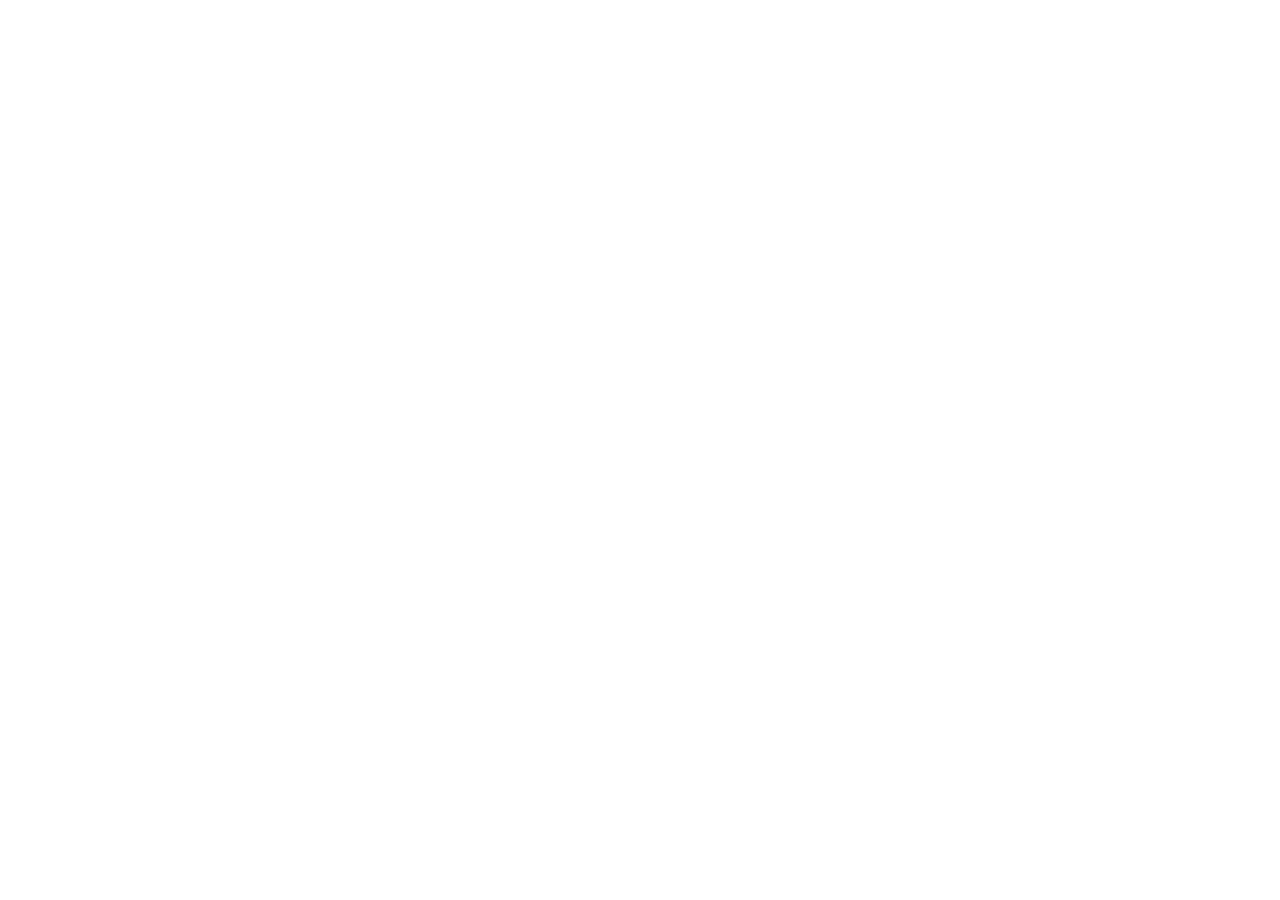
==== payment.html @ bb7570f5 "Add files via upload" ====
<!DOCTYPE html>
<html lang="id">
<head>
	<meta charset="UTF-8">
	<meta name="viewport" content="width=device-width, initial-scale=1.0">
	<title>Pembayaran Berhasil - Bakule Lele</title>
</head>
<body>
	<h1>Pembayaran Berhasil</h1>
	<p>Anda akan diarahkan ke WhatsApp untuk konfirmasi pesanan.</p>

	<a id="waLink" href="#" target="_blank">Lanjut ke WhatsApp</a>

	<script>
		const phone = '6287705630047';
		const params = new URLSearchParams(window.location.search);

		const transactionCode = params.get('transaction_id') || params.get('order_id') || 'Mohon isi kode transaksi';
		const product = params.get('product') || 'Lele';
		const amount = params.get('amount') || 'Mohon isi nominal pembayaran';

		const message = `Halo, saya sudah melakukan pembayaran.

Kode Transaksi: ${transactionCode}
Pembelian: ${product}
Total: ${amount}`;

		const waUrl = `https://wa.me/${phone}?text=${encodeURIComponent(message)}`;
		const waLink = document.getElementById('waLink');

		waLink.href = waUrl;

		setTimeout(() => {
			window.location.href = waUrl;
		}, 1500);
	</script>
</body>
</html>
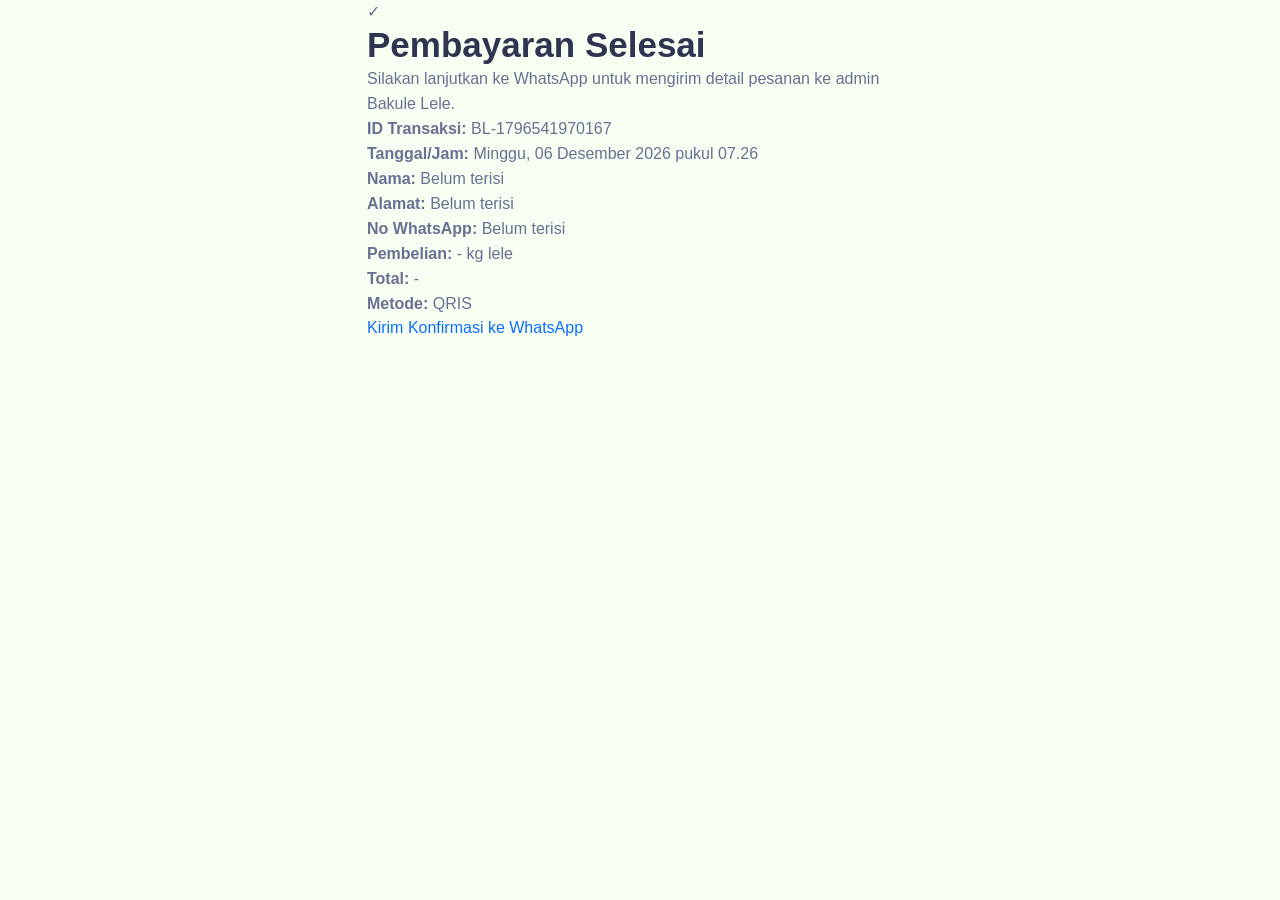
==== commit 583d97d3: "Update payment.html" ====
--- a/payment.html
+++ b/payment.html
@@ -1,38 +1,98 @@
 <!DOCTYPE html>
 <html lang="id">
+
 <head>
 	<meta charset="UTF-8">
 	<meta name="viewport" content="width=device-width, initial-scale=1.0">
-	<title>Pembayaran Berhasil - Bakule Lele</title>
+	<title>Konfirmasi Pembayaran - Bakule Lele</title>
+	<link rel="shortcut icon" type="image/x-icon" href="assets/img/lele-icon.png">
+	<link rel="stylesheet" href="assets/css/bootstrap-5.0.0-beta2.min.css">
+	<link rel="stylesheet" href="assets/css/main.css">
+
+	<style>
+		body {
+			background: #f7fff3;
+		}
+	</style>
 </head>
+
 <body>
-	<h1>Pembayaran Berhasil</h1>
-	<p>Anda akan diarahkan ke WhatsApp untuk konfirmasi pesanan.</p>
+	<section class="payment-success">
+		<div class="container">
+			<div class="row justify-content-center">
+				<div class="col-lg-6">
+					<div class="success-card">
+						<div class="success-icon">✓</div>
+						<h1>Pembayaran Selesai</h1>
+						<p>Silakan lanjutkan ke WhatsApp untuk mengirim detail pesanan ke admin Bakule Lele.</p>
 
-	<a id="waLink" href="#" target="_blank">Lanjut ke WhatsApp</a>
+						<div class="order-preview" id="orderPreview"></div>
+
+						<a id="waLink" class="wa-btn" href="#" target="_blank">
+							Kirim Konfirmasi ke WhatsApp
+						</a>
+					</div>
+				</div>
+			</div>
+		</div>
+	</section>
 
 	<script>
-		const phone = '6287705630047';
+		const adminWhatsApp = '6287705630047';
 		const params = new URLSearchParams(window.location.search);
 
-		const transactionCode = params.get('transaction_id') || params.get('order_id') || 'Mohon isi kode transaksi';
-		const product = params.get('product') || 'Lele';
-		const amount = params.get('amount') || 'Mohon isi nominal pembayaran';
+		const gatewayTransactionId =
+			params.get('transaction_id') ||
+			params.get('order_id') ||
+			params.get('invoice_id') ||
+			params.get('reference');
 
-		const message = `Halo, saya sudah melakukan pembayaran.
+		const localTransactionId = `BL-${Date.now()}`;
+		const transactionId = gatewayTransactionId || localTransactionId;
 
-Kode Transaksi: ${transactionCode}
-Pembelian: ${product}
-Total: ${amount}`;
+		const orderData = JSON.parse(localStorage.getItem('bakuleLeleOrder')) || {
+			name: 'Belum terisi',
+			address: 'Belum terisi',
+			phone: 'Belum terisi',
+			kg: '-',
+			total: '-',
+			method: 'QRIS',
+			orderTime: new Date().toLocaleString('id-ID', {
+				dateStyle: 'full',
+				timeStyle: 'short'
+			})
+		};
 
-		const waUrl = `https://wa.me/${phone}?text=${encodeURIComponent(message)}`;
-		const waLink = document.getElementById('waLink');
+		const message = `Halo Admin Bakule Lele, saya sudah melakukan pembayaran.
 
-		waLink.href = waUrl;
+ID Transaksi: ${transactionId}
+Tanggal/Jam Pesan: ${orderData.orderTime}
 
-		setTimeout(() => {
-			window.location.href = waUrl;
-		}, 1500);
+Nama: ${orderData.name}
+Alamat: ${orderData.address}
+No WhatsApp: ${orderData.phone}
+
+Pembelian: ${orderData.kg} kg lele
+Total Pembayaran: ${orderData.total}
+Metode Pembayaran: ${orderData.method}
+
+Mohon diproses ya.`;
+
+		const waUrl = `https://wa.me/${adminWhatsApp}?text=${encodeURIComponent(message)}`;
+
+		document.getElementById('orderPreview').innerHTML = `
+			<p><strong>ID Transaksi:</strong> ${transactionId}</p>
+			<p><strong>Tanggal/Jam:</strong> ${orderData.orderTime}</p>
+			<p><strong>Nama:</strong> ${orderData.name}</p>
+			<p><strong>Alamat:</strong> ${orderData.address}</p>
+			<p><strong>No WhatsApp:</strong> ${orderData.phone}</p>
+			<p><strong>Pembelian:</strong> ${orderData.kg} kg lele</p>
+			<p><strong>Total:</strong> ${orderData.total}</p>
+			<p><strong>Metode:</strong> ${orderData.method}</p>
+		`;
+
+		document.getElementById('waLink').href = waUrl;
 	</script>
 </body>
-</html>+
+</html>
--- a/assets/css/main.css
+++ b/assets/css/main.css
@@ -0,0 +1,2462 @@
+@import url("https://fonts.googleapis.com/css2?family=Archivo+Black&family=Archivo:wght@400;500;600;700&family=Poppins:wght@400;500;600;700&display=swap");
+
+.counter-up-section .counter-up-content .counter-up-wrapper .single-counter .icon,
+.footer .widget-wrapper .footer-widget .socials li a {
+  display: flex;
+  justify-content: center;
+  align-items: center;
+}
+
+/*===========================
+    01.COMMON css 
+===========================*/
+html {
+  scroll-behavior: smooth;
+}
+
+body {
+  font-family: "Poppins", sans-serif;
+  font-weight: normal;
+  font-style: normal;
+  color: #6B6F92;
+  overflow-x: hidden;
+}
+
+* {
+  margin: 0;
+  padding: 0;
+  box-sizing: border-box;
+}
+
+a:focus,
+input:focus,
+textarea:focus,
+button:focus,
+.btn:focus,
+.btn.focus,
+.btn:not(:disabled):not(.disabled).active,
+.btn:not(:disabled):not(.disabled):active {
+  text-decoration: none;
+  outline: none;
+  box-shadow: none;
+}
+
+a:hover {
+  color: #4E6EF1;
+}
+
+a {
+  transition: all 0.3s ease-out 0s;
+}
+
+a,
+a:focus,
+a:hover {
+  text-decoration: none;
+}
+
+i,
+span,
+a {
+  display: inline-block;
+}
+
+audio,
+canvas,
+iframe,
+img,
+svg,
+video {
+  vertical-align: middle;
+}
+
+h1,
+h2,
+h3,
+h4,
+h5,
+h6 {
+  font-family: "Archivo Black", sans-serif;
+  font-weight: 700;
+  margin: 0px;
+  color: #313450;
+}
+
+.section-title p {
+  font-size: 18px;
+  line-height: 28px;
+}
+
+h1 a,
+h2 a,
+h3 a,
+h4 a,
+h5 a,
+h6 a {
+  color: inherit;
+}
+
+h1 {
+  font-size: 35px;
+}
+
+h2 {
+  font-size: 30px;
+}
+
+h3 {
+  font-size: 25px;
+}
+
+h4 {
+  font-size: 20px;
+}
+
+h5 {
+  font-size: 18px;
+}
+
+h6 {
+  font-size: 16px;
+}
+
+ul,
+ol {
+  margin: 0px;
+  padding: 0px;
+  list-style-type: none;
+}
+
+p {
+  font-size: 16px;
+  font-weight: 400;
+  line-height: 25px;
+  margin: 0px;
+}
+
+.img-bg {
+  background-position: center center;
+  background-size: cover;
+  background-repeat: no-repeat;
+  width: 100%;
+  height: 100%;
+}
+
+.error {
+  color: orangered;
+}
+
+.success {
+  color: green;
+}
+
+/*===== All Button Style =====*/
+.main-btn {
+  display: inline-block;
+  font-weight: 500;
+  text-align: center;
+  white-space: nowrap;
+  vertical-align: middle;
+  user-select: none;
+  padding: 20px 40px;
+  font-size: 18px;
+  border-radius: 50px;
+  color: #fff;
+  cursor: pointer;
+  z-index: 5;
+  transition: all .4s ease-in-out;
+  border: none;
+  background: #4E6EF1;
+  overflow: hidden;
+}
+
+.main-btn:hover {
+  color: #fff;
+}
+
+.main-btn.border-btn {
+  border: 2px solid #4E6EF1;
+  background: transparent;
+  color: #313450;
+}
+
+.btn-hover {
+  position: relative;
+  overflow: hidden;
+}
+
+.btn-hover::after {
+  content: '';
+  position: absolute;
+  width: 0%;
+  height: 0%;
+  border-radius: 50%;
+  background: rgba(0, 0, 0, 0.05);
+  top: 50%;
+  left: 50%;
+  padding: 50%;
+  z-index: -1;
+  transition: all 0.3s ease-out 0s;
+  transform: translate3d(-50%, -50%, 0) scale(0);
+}
+
+.btn-hover:hover::after {
+  transform: translate3d(-50%, -50%, 0) scale(1.3);
+}
+
+.scroll-top {
+  width: 45px;
+  height: 45px;
+  background: #4E6EF1;
+  display: none;
+  justify-content: center;
+  align-items: center;
+  font-size: 18px;
+  color: #fff;
+  border-radius: 5px;
+  position: fixed;
+  bottom: 30px;
+  right: 30px;
+  z-index: 9;
+  cursor: pointer;
+  transition: all 0.3s ease-out 0s;
+}
+
+.scroll-top:hover {
+  color: #fff;
+  background: rgba(78, 110, 241, 0.8);
+}
+
+@keyframes animation1 {
+  0% {
+    transform: translateY(30px);
+  }
+
+  50% {
+    transform: translateY(-30px);
+  }
+
+  100% {
+    transform: translateY(30px);
+  }
+}
+
+/*===== All Preloader Style =====*/
+.preloader {
+  /* Body Overlay */
+  position: fixed;
+  top: 0;
+  left: 0;
+  display: table;
+  height: 100%;
+  width: 100%;
+  /* Change Background Color */
+  background: #fff;
+  z-index: 99999;
+}
+
+.preloader .loader {
+  display: table-cell;
+  vertical-align: middle;
+  text-align: center;
+}
+
+.preloader .loader .spinner {
+  position: absolute;
+  left: 50%;
+  top: 50%;
+  width: 64px;
+  margin-left: -32px;
+  z-index: 18;
+  pointer-events: none;
+}
+
+.preloader .loader .spinner .spinner-container {
+  pointer-events: none;
+  position: absolute;
+  width: 100%;
+  padding-bottom: 100%;
+  top: 50%;
+  left: 50%;
+  margin-top: -50%;
+  margin-left: -50%;
+  animation: spinner-linspin 1568.2353ms linear infinite;
+}
+
+.preloader .loader .spinner .spinner-container .spinner-rotator {
+  position: absolute;
+  width: 100%;
+  height: 100%;
+  animation: spinner-easespin 5332ms cubic-bezier(0.4, 0, 0.2, 1) infinite both;
+}
+
+.preloader .loader .spinner .spinner-container .spinner-rotator .spinner-left {
+  position: absolute;
+  top: 0;
+  left: 0;
+  bottom: 0;
+  overflow: hidden;
+  right: 50%;
+}
+
+.preloader .loader .spinner .spinner-container .spinner-rotator .spinner-right {
+  position: absolute;
+  top: 0;
+  right: 0;
+  bottom: 0;
+  overflow: hidden;
+  left: 50%;
+}
+
+.preloader .loader .spinner-circle {
+  box-sizing: border-box;
+  position: absolute;
+  width: 200%;
+  height: 100%;
+  border-style: solid;
+  /* Spinner Color */
+  border-color: #4E6EF1 #4E6EF1 #ddd;
+  border-radius: 50%;
+  border-width: 6px;
+}
+
+.preloader .loader .spinner-left .spinner-circle {
+  left: 0;
+  right: -100%;
+  border-right-color: #ddd;
+  animation: spinner-left-spin 1333ms cubic-bezier(0.4, 0, 0.2, 1) infinite both;
+}
+
+.preloader .loader .spinner-right .spinner-circle {
+  left: -100%;
+  right: 0;
+  border-left-color: #ddd;
+  animation: right-spin 1333ms cubic-bezier(0.4, 0, 0.2, 1) infinite both;
+}
+
+/* Preloader Animations */
+
+@keyframes spinner-linspin {
+  to {
+    transform: rotate(360deg);
+  }
+}
+
+@keyframes spinner-easespin {
+  12.5% {
+    transform: rotate(135deg);
+  }
+
+  25% {
+    transform: rotate(270deg);
+  }
+
+  37.5% {
+    transform: rotate(405deg);
+  }
+
+  50% {
+    transform: rotate(540deg);
+  }
+
+  62.5% {
+    transform: rotate(675deg);
+  }
+
+  75% {
+    transform: rotate(810deg);
+  }
+
+  87.5% {
+    transform: rotate(945deg);
+  }
+
+  to {
+    transform: rotate(1080deg);
+  }
+}
+
+@keyframes spinner-left-spin {
+  0% {
+    transform: rotate(130deg);
+  }
+
+  50% {
+    transform: rotate(-5deg);
+  }
+
+  to {
+    transform: rotate(130deg);
+  }
+}
+
+@keyframes right-spin {
+  0% {
+    transform: rotate(-130deg);
+  }
+
+  50% {
+    transform: rotate(5deg);
+  }
+
+  to {
+    transform: rotate(-130deg);
+  }
+}
+
+/*===========================
+    02.HEADER css 
+===========================*/
+/*===== NAVBAR =====*/
+.navbar-area {
+  position: absolute;
+  top: 0;
+  left: 0;
+  width: 100%;
+  z-index: 99;
+  transition: all 0.3s ease-out 0s;
+}
+
+.sticky {
+  position: fixed;
+  z-index: 99;
+  background-color: #fff;
+  box-shadow: 0px 20px 50px 0px rgba(0, 0, 0, 0.05);
+  transition: all 0.3s ease-out 0s;
+}
+
+.sticky .navbar {
+  padding: 17px 0;
+}
+
+@media only screen and (min-width: 768px) and (max-width: 991px),
+(max-width: 767px) {
+  .sticky .navbar {
+    padding: 15px 0;
+  }
+}
+
+.sticky .navbar .navbar-nav .nav-item a {
+  color: #313450;
+}
+
+.sticky .navbar .navbar-toggler .toggler-icon {
+  background: #313450;
+}
+
+.navbar {
+  padding: 0;
+  border-radius: 5px;
+  position: relative;
+  transition: all 0.3s ease-out 0s;
+  padding: 20px 0;
+}
+
+@media only screen and (min-width: 768px) and (max-width: 991px),
+(max-width: 767px) {
+  .navbar {
+    padding: 17px 0;
+  }
+}
+
+.navbar-brand {
+  padding: 0;
+}
+
+.navbar-brand img {
+  max-width: 180px;
+}
+
+.navbar-toggler {
+  padding: 0;
+}
+
+.navbar-toggler:focus {
+  outline: none;
+  box-shadow: none;
+}
+
+.navbar-toggler .toggler-icon {
+  width: 30px;
+  height: 2px;
+  background-color: #313450;
+  display: block;
+  margin: 5px 0;
+  position: relative;
+  transition: all 0.3s ease-out 0s;
+}
+
+.navbar-toggler.active .toggler-icon:nth-of-type(1) {
+  transform: rotate(45deg);
+  top: 7px;
+}
+
+.navbar-toggler.active .toggler-icon:nth-of-type(2) {
+  opacity: 0;
+}
+
+.navbar-toggler.active .toggler-icon:nth-of-type(3) {
+  transform: rotate(135deg);
+  top: -7px;
+}
+
+@media only screen and (min-width: 768px) and (max-width: 991px),
+(max-width: 767px) {
+  .navbar-collapse {
+    position: absolute;
+    top: 100%;
+    left: 0;
+    width: 100%;
+    background-color: #fff;
+    z-index: 9;
+    box-shadow: 0px 15px 20px 0px rgba(0, 0, 0, 0.1);
+    padding: 5px 12px;
+  }
+}
+
+.navbar-nav .nav-item {
+  position: relative;
+  margin-left: 40px;
+}
+
+@media only screen and (min-width: 768px) and (max-width: 991px),
+(max-width: 767px) {
+  .navbar-nav .nav-item {
+    margin-left: 20px;
+  }
+}
+
+.navbar-nav .nav-item a {
+  font-size: 18px;
+  font-weight: 400;
+  color: #6B6F92;
+  transition: all 0.3s ease-out 0s;
+  padding: 10px 0;
+  position: relative;
+}
+
+@media only screen and (min-width: 768px) and (max-width: 991px),
+(max-width: 767px) {
+  .navbar-nav .nav-item a {
+    display: inline-block;
+    padding: 6px 0px;
+    color: #6B6F92;
+  }
+}
+
+.navbar-nav .nav-item a::before {
+  content: '';
+  position: absolute;
+  bottom: 0;
+  right: 0;
+  left: auto;
+  width: 0;
+  height: 2px;
+  background: #4E6EF1;
+  z-index: -1;
+  opacity: 0;
+  border-radius: 10px;
+  transition: all 0.3s ease-out 0s;
+}
+
+.navbar-nav .nav-item a:hover,
+.navbar-nav .nav-item a.active {
+  color: #4E6EF1;
+}
+
+.navbar-nav .nav-item a:hover::before,
+.navbar-nav .nav-item a.active::before {
+  right: auto;
+  left: 0;
+  opacity: 1;
+  width: 100%;
+}
+
+.navbar-nav .nav-item:hover .sub-menu {
+  top: 100%;
+  opacity: 1;
+  visibility: visible;
+}
+
+@media only screen and (min-width: 768px) and (max-width: 991px) {
+  .navbar-nav .nav-item:hover .sub-menu {
+    top: 0;
+  }
+}
+
+@media (max-width: 767px) {
+  .navbar-nav .nav-item:hover .sub-menu {
+    top: 0;
+  }
+}
+
+.navbar-nav .nav-item .sub-menu {
+  width: 200px;
+  background-color: #fff;
+  box-shadow: 0px 0px 20px 0px rgba(0, 0, 0, 0.1);
+  position: absolute;
+  top: 110%;
+  left: 0;
+  opacity: 0;
+  visibility: hidden;
+  transition: all 0.3s ease-out 0s;
+}
+
+@media only screen and (min-width: 768px) and (max-width: 991px) {
+  .navbar-nav .nav-item .sub-menu {
+    position: relative;
+    width: 100%;
+    top: 0;
+    display: none;
+    opacity: 1;
+    visibility: visible;
+  }
+}
+
+@media (max-width: 767px) {
+  .navbar-nav .nav-item .sub-menu {
+    position: relative;
+    width: 100%;
+    top: 0;
+    display: none;
+    opacity: 1;
+    visibility: visible;
+  }
+}
+
+.navbar-nav .nav-item .sub-menu li {
+  display: block;
+}
+
+.navbar-nav .nav-item .sub-menu li a {
+  display: block;
+  padding: 8px 20px;
+  color: #222;
+}
+
+.navbar-nav .nav-item .sub-menu li a.active,
+.navbar-nav .nav-item .sub-menu li a:hover {
+  padding-left: 25px;
+  color: #4E6EF1;
+}
+
+.navbar-nav .sub-nav-toggler {
+  display: none;
+}
+
+@media only screen and (min-width: 768px) and (max-width: 991px) {
+  .navbar-nav .sub-nav-toggler {
+    display: block;
+    position: absolute;
+    right: 0;
+    top: 0;
+    background: none;
+    color: #222;
+    font-size: 18px;
+    border: 0;
+    width: 30px;
+    height: 30px;
+  }
+}
+
+@media (max-width: 767px) {
+  .navbar-nav .sub-nav-toggler {
+    display: block;
+    position: absolute;
+    right: 0;
+    top: 0;
+    background: none;
+    color: #222;
+    font-size: 18px;
+    border: 0;
+    width: 30px;
+    height: 30px;
+  }
+}
+
+.navbar-nav .sub-nav-toggler span {
+  width: 8px;
+  height: 8px;
+  border-left: 1px solid #222;
+  border-bottom: 1px solid #222;
+  transform: rotate(-45deg);
+  position: relative;
+  top: -5px;
+}
+
+.order-section {
+  position: relative;
+  background: #f8fff6;
+  overflow: hidden;
+}
+
+.order-card {
+  background: #ffffff;
+  border-radius: 8px;
+  padding: 45px;
+  box-shadow: 0 20px 60px rgba(20, 84, 45, 0.12);
+  border: 1px solid rgba(64, 160, 86, 0.16);
+}
+
+.order-badge {
+  display: inline-block;
+  background: #e8f8df;
+  color: #11629f;
+  font-weight: 700;
+  padding: 8px 16px;
+  border-radius: 8px;
+  margin-bottom: 18px;
+}
+
+.order-content h2 {
+  font-size: 46px;
+  color: #11629f;
+  margin-bottom: 18px;
+}
+
+.order-content p {
+  color: #5f6f63;
+  margin-bottom: 28px;
+}
+
+.order-highlights {
+  display: grid;
+  grid-template-columns: repeat(3, 1fr);
+  gap: 14px;
+}
+
+.order-highlights div {
+  background: #f4fbef;
+  border-radius: 8px;
+  padding: 16px;
+}
+
+.order-highlights strong,
+.order-highlights span {
+  display: block;
+}
+
+.order-highlights strong {
+  color: #1f7a94;
+  font-size: 18px;
+}
+
+.order-highlights span {
+  color: #6f7f72;
+  font-size: 14px;
+}
+
+.order-calculator {
+  background: linear-gradient(135deg, #0a3cd0, #4fbecf);
+  border-radius: 8px;
+  padding: 34px;
+  color: #ffffff;
+}
+
+.order-calculator label {
+  font-weight: 700;
+  margin-bottom: 12px;
+  display: block;
+}
+
+.kg-control {
+  display: grid;
+  grid-template-columns: 48px 1fr 48px;
+  gap: 10px;
+  align-items: center;
+  margin-bottom: 24px;
+}
+
+.kg-control button {
+  height: 52px;
+  border: 0;
+  border-radius: 8px;
+  background: #ffffff;
+  color: #48e1ee;
+  font-size: 24px;
+  font-weight: 700;
+  cursor: pointer;
+}
+
+.kg-input-wrap {
+  height: 52px;
+  display: flex;
+  align-items: center;
+  background: #ffffff;
+  border-radius: 8px;
+  overflow: hidden;
+}
+
+.kg-input-wrap input {
+  width: 100%;
+  height: 100%;
+  border: 0;
+  text-align: center;
+  color: #22353b;
+  font-size: 22px;
+  font-weight: 700;
+  outline: none;
+}
+
+.kg-input-wrap span {
+  padding-right: 16px;
+  color: #253035;
+  font-weight: 700;
+}
+
+.order-total {
+  background: rgba(255, 255, 255, 0.16);
+  border-radius: 8px;
+  padding: 18px;
+  margin-bottom: 22px;
+}
+
+.order-total span,
+.order-total strong {
+  display: block;
+}
+
+.order-total strong {
+  font-size: 34px;
+  margin-top: 4px;
+}
+
+.order-btn {
+  display: block;
+  width: 100%;
+  background: #ffffff;
+  color: #5eccea;
+  text-align: center;
+  font-weight: 800;
+  padding: 15px 20px;
+  border-radius: 8px;
+}
+
+.order-btn:hover {
+  color: #5eccea;
+}
+
+.order-calculator small {
+  display: block;
+  margin-top: 14px;
+  color: rgba(255, 255, 255, 0.86);
+}
+
+@media (max-width: 991px) {
+  .order-card {
+    padding: 32px;
+  }
+
+  .order-content {
+    margin-bottom: 32px;
+  }
+}
+
+@media (max-width: 575px) {
+
+  .order-card,
+  .order-calculator {
+    padding: 24px;
+  }
+
+  .order-content h2 {
+    font-size: 34px;
+  }
+
+  .order-highlights {
+    grid-template-columns: 1fr;
+  }
+
+  .kg-control {
+    grid-template-columns: 44px 1fr 34px 44px;
+  }
+
+  .order-total strong {
+    font-size: 28px;
+  }
+}
+
+/* ========== CONTACT WA FOLLOW SERVICE STYLE ========== */
+.contact-wa.single-service {
+  text-align: center;
+  padding: 50px 30px;
+  border-radius: 10px;
+  background: #fff;
+  margin-bottom: 30px;
+  transition: all 0.3s ease-out;
+}
+
+.contact-wa .icon {
+  background: #98f6a6;
+  border-radius: 50%;
+  width: 95px;
+  height: 95px;
+  display: flex;
+  justify-content: center;
+  align-items: center;
+  margin: auto;
+  transition: all 0.3s ease-out;
+}
+
+.contact-wa:hover .icon {
+  background: #25D366;
+  box-shadow: 0 10px 20px rgba(37, 211, 102, 0.4);
+  transform: translateY(-7px);
+}
+
+.contact-wa .icon img {
+  transition: all 0.3s ease-out;
+}
+
+.contact-wa:hover .icon img {
+  transform: scale(1.15);
+}
+
+.wa-floating {
+  position: fixed;
+  bottom: 20px;
+  right: 20px;
+  width: 65px;
+  height: 65px;
+  background: #25D366;
+  border-radius: 50%;
+  display: flex;
+  justify-content: center;
+  align-items: center;
+  box-shadow: 0 6px 15px rgba(0, 0, 0, 0.2);
+  z-index: 9999;
+  transition: 0.3s;
+}
+
+.wa-floating:hover {
+  transform: scale(1.1);
+  box-shadow: 0 8px 18px rgba(0, 0, 0, 0.3);
+}
+
+.wa-floating {
+  animation: waBounce 2s infinite;
+}
+
+@keyframes waBounce {
+  0% {
+    transform: translateY(0);
+  }
+
+  50% {
+    transform: translateY(-5px);
+  }
+
+  100% {
+    transform: translateY(0);
+  }
+}
+
+/* checkout */
+
+		.checkout-section {
+			min-height: 100vh;
+			padding: 90px 0;
+		}
+
+		.checkout-card,
+		.payment-box {
+			border-radius: 8px;
+			box-shadow: 0 18px 50px rgba(27, 73, 40, 0.12);
+		}
+
+		.checkout-card {
+			background: #ffffff;
+			padding: 34px;
+			border: 1px solid rgba(64, 160, 86, 0.14);
+		}
+
+		.checkout-card h1 {
+			color: #1f7a75;
+			margin-bottom: 10px;
+		}
+
+		.checkout-card label {
+			display: block;
+			font-weight: 700;
+			color: #223b2a;
+			margin-bottom: 8px;
+		}
+
+		.checkout-card input,
+		.checkout-card textarea,
+		.checkout-card select {
+			width: 100%;
+			border: 1px solid #dbe8d3;
+			border-radius: 8px;
+			padding: 13px 14px;
+			margin-bottom: 18px;
+			outline: none;
+		}
+
+		.checkout-card input:focus,
+		.checkout-card textarea:focus,
+		.checkout-card select:focus {
+			border-color: #2f8f94;
+		}
+
+		.checkout-btn {
+			width: 100%;
+			border: 0;
+			border-radius: 8px;
+			padding: 15px 20px;
+			background: #1f747a;
+			color: #ffffff;
+			font-weight: 900;
+			text-align: center;
+			display: inline-block;
+			cursor: pointer;
+		}
+
+		.checkout-btn:hover {
+			background: #14572b;
+			color: #ffffff;
+		}
+
+		.payment-box {
+			background: linear-gradient(135deg, #2f4c94, #4f80cf);
+			padding: 28px;
+			color: #ffffff;
+			height: 100%;
+		}
+
+		.payment-box h2,
+		.payment-box h3 {
+			color: #ffffff;
+		}
+
+		.payment-summary,
+		.qris-hint {
+			background: rgba(255, 255, 255, 0.16);
+			border-radius: 8px;
+			padding: 18px;
+			margin: 22px 0;
+		}
+
+		.payment-summary span,
+		.payment-summary strong {
+			display: block;
+		}
+
+		.payment-summary strong {
+			font-size: 30px;
+			margin-top: 4px;
+		}
+
+		.qris-panel {
+			display: none;
+		}
+
+		.qris-panel.show {
+			display: block;
+		}
+
+		.qris-img {
+			width: 100%;
+			max-width: 280px;
+			background: #ffffff;
+			border-radius: 8px;
+			padding: 12px;
+			display: block;
+			margin: 18px auto;
+		}
+
+		.qris-continue-btn {
+			background: #ffffff;
+			color: #1f4e7a;
+			margin-top: 14px;
+		}
+
+		.qris-continue-btn:hover {
+			background: #f5ffe8;
+			color: #145257;
+		}
+
+		@media (max-width: 991px) {
+			.payment-box {
+				margin-top: 24px;
+			}
+		}
+
+/* Policy */
+.policy-page {
+  background: #f7fff3;
+  color: #213527;
+  overflow-x: hidden;
+  overflow-y: auto;
+}
+
+.policy-hero {
+  position: relative;
+  padding: 130px 0 80px;
+  background: linear-gradient(135deg, #1f367a 0%, #45a3bd 100%);
+  color: #ffffff;
+}
+
+.policy-hero::after {
+  content: "";
+  position: absolute;
+  inset: auto -80px -120px auto;
+  width: 320px;
+  height: 320px;
+  background: rgba(255, 255, 255, 0.13);
+  border-radius: 50%;
+}
+
+.policy-back {
+  display: inline-flex;
+  align-items: center;
+  gap: 8px;
+  color: #ffffff;
+  font-weight: 700;
+  margin-bottom: 28px;
+}
+
+.policy-back:hover {
+  color: #eef9df;
+}
+
+.policy-hero h1 {
+  font-size: 48px;
+  line-height: 1.16;
+  margin-bottom: 18px;
+  color: #ffffff;
+}
+
+.policy-hero p {
+  max-width: 680px;
+  font-size: 18px;
+  color: rgba(255, 255, 255, 0.9);
+}
+
+.policy-summary {
+  margin-top: -38px;
+  position: relative;
+  z-index: 2;
+}
+
+.policy-summary-card {
+  background: #ffffff;
+  border-radius: 8px;
+  padding: 28px;
+  box-shadow: 0 20px 55px rgba(26, 89, 42, 0.14);
+  border: 1px solid rgba(64, 160, 86, 0.14);
+}
+
+.policy-nav {
+  display: grid;
+  grid-template-columns: repeat(4, 1fr);
+  gap: 14px;
+}
+
+.policy-nav a {
+  display: flex;
+  align-items: center;
+  gap: 12px;
+  padding: 16px;
+  background: #f2faeb;
+  border-radius: 8px;
+  color: #24452d;
+  font-weight: 800;
+}
+
+.policy-nav a i {
+  width: 36px;
+  height: 36px;
+  display: inline-flex;
+  align-items: center;
+  justify-content: center;
+  background: #ffffff;
+  border-radius: 8px;
+  color: #1f4e7a;
+  font-size: 20px;
+}
+
+.policy-nav a:hover {
+  background: #e5f6d8;
+  color: #1f4e7a;
+}
+
+.policy-content {
+  padding: 70px 0 100px;
+}
+
+.policy-card {
+  background: #ffffff;
+  border-radius: 8px;
+  padding: 34px;
+  margin-bottom: 24px;
+  border: 1px solid rgba(64, 160, 86, 0.14);
+  box-shadow: 0 12px 35px rgba(27, 73, 40, 0.08);
+}
+
+.policy-card-header {
+  display: flex;
+  align-items: center;
+  gap: 16px;
+  margin-bottom: 22px;
+}
+
+.policy-card-icon {
+  width: 54px;
+  height: 54px;
+  display: inline-flex;
+  align-items: center;
+  justify-content: center;
+  border-radius: 8px;
+  background: linear-gradient(135deg, #2f6194, #4fcfc7);
+  color: #ffffff;
+  font-size: 26px;
+  flex: 0 0 auto;
+}
+
+.policy-card h2 {
+  font-size: 28px;
+  margin-bottom: 0;
+  color: #1f3b29;
+}
+
+.policy-card p {
+  color: #5d6f61;
+  line-height: 1.8;
+  margin-bottom: 14px;
+}
+
+.policy-list {
+  padding-left: 0;
+  list-style: none;
+  margin: 18px 0 0;
+}
+
+.policy-list li {
+  position: relative;
+  padding-left: 30px;
+  margin-bottom: 12px;
+  color: #5d6f61;
+  line-height: 1.7;
+}
+
+.policy-list li::before {
+  content: "✓";
+  position: absolute;
+  left: 0;
+  top: 0;
+  color: #2f8d94;
+  font-weight: 900;
+}
+
+.policy-info-box {
+  background: #f4fbef;
+  border-left: 4px solid #2f944f;
+  border-radius: 8px;
+  padding: 18px;
+  margin-top: 18px;
+}
+
+.policy-contact-card {
+  background: linear-gradient(135deg, #1f397a, #4a96c9);
+  color: #ffffff;
+  border-radius: 8px;
+  padding: 34px;
+  height: 100%;
+}
+
+.policy-contact-card h3 {
+  color: #ffffff;
+  margin-bottom: 16px;
+}
+
+.policy-contact-card p {
+  color: rgba(255, 255, 255, 0.9);
+  margin-bottom: 10px;
+}
+
+.policy-wa-btn {
+  display: inline-flex;
+  align-items: center;
+  justify-content: center;
+  gap: 10px;
+  background: #ffffff;
+  color: #1f577a;
+  font-weight: 900;
+  padding: 14px 20px;
+  border-radius: 8px;
+  margin-top: 18px;
+}
+
+.policy-wa-btn:hover {
+  color: #2a47a0;
+  background: #f5ffe8;
+}
+
+.policy-footer {
+  padding: 24px 0;
+  background: #ffffff;
+  border-top: 1px solid rgba(64, 160, 86, 0.14);
+  text-align: center;
+}
+
+.policy-footer p {
+  margin: 0;
+  color: #6a796d;
+}
+
+@media (max-width: 991px) {
+  .policy-hero {
+    padding: 110px 0 70px;
+  }
+
+  .policy-hero h1 {
+    font-size: 40px;
+  }
+
+  .policy-nav {
+    grid-template-columns: repeat(2, 1fr);
+  }
+}
+
+@media (max-width: 575px) {
+  .policy-hero {
+    padding: 95px 0 62px;
+  }
+
+  .policy-hero h1 {
+    font-size: 32px;
+  }
+
+  .policy-hero p {
+    font-size: 16px;
+  }
+
+  .policy-summary-card,
+  .policy-card,
+  .policy-contact-card {
+    padding: 24px;
+  }
+
+  .policy-nav {
+    grid-template-columns: 1fr;
+  }
+
+  .policy-card-header {
+    align-items: flex-start;
+  }
+
+  .policy-card h2 {
+    font-size: 24px;
+  }
+}
+
+/* ============== hero-area ============ */
+.hero-section {
+  position: relative;
+  z-index: 1;
+  padding: 160px 0 120px;
+  background-image: url("../img/hero/hero-bg.jpg");
+  background-repeat: no-repeat;
+  background-position: left bottom;
+  background-size: cover;
+}
+
+@media only screen and (min-width: 1200px) and (max-width: 1399px) {
+  .hero-section {
+    padding: 180px 0 140px;
+  }
+}
+
+@media only screen and (min-width: 992px) and (max-width: 1199px) {
+  .hero-section {
+    padding: 180px 0 140px;
+  }
+}
+
+@media only screen and (min-width: 768px) and (max-width: 991px) {
+  .hero-section .hero-content {
+    margin-bottom: 50px;
+  }
+}
+
+@media (max-width: 767px) {
+  .hero-section .hero-content {
+    margin-bottom: 50px;
+  }
+}
+
+.hero-section .hero-content span {
+  font-family: "Archivo Black", sans-serif;
+  font-size: 30px;
+  color: #4E6EF1;
+  margin-bottom: 20px;
+}
+
+@media only screen and (min-width: 992px) and (max-width: 1199px) {
+  .hero-section .hero-content span {
+    font-size: 25px;
+  }
+}
+
+.hero-section .hero-content h1 {
+  font-size: 50px;
+  margin-bottom: 35px;
+}
+
+@media only screen and (min-width: 1200px) and (max-width: 1399px) {
+  .hero-section .hero-content h1 {
+    font-size: 45px;
+  }
+}
+
+@media only screen and (min-width: 992px) and (max-width: 1199px) {
+  .hero-section .hero-content h1 {
+    font-size: 37px;
+  }
+}
+
+@media (max-width: 767px) {
+  .hero-section .hero-content h1 {
+    font-size: 36px;
+  }
+}
+
+@media only screen and (min-width: 480px) and (max-width: 767px) {
+  .hero-section .hero-content h1 {
+    font-size: 45px;
+  }
+}
+
+.hero-section .hero-content p {
+  margin-bottom: 40px;
+}
+
+@media only screen and (min-width: 1200px) and (max-width: 1399px) {
+  .hero-section .hero-img img {
+    width: 100%;
+  }
+}
+
+@media only screen and (min-width: 992px) and (max-width: 1199px) {
+  .hero-section .hero-img img {
+    width: 100%;
+  }
+}
+
+@media only screen and (min-width: 768px) and (max-width: 991px) {
+  .hero-section .hero-img img {
+    width: 100%;
+  }
+}
+
+@media (max-width: 767px) {
+  .hero-section .hero-img img {
+    width: 100%;
+  }
+}
+
+.hero-section .hero-shape .shape {
+  position: absolute;
+  z-index: -1;
+}
+
+.hero-section .hero-shape .shape.shape-1 {
+  top: -285px;
+  right: -300px;
+}
+
+@media only screen and (min-width: 1200px) and (max-width: 1399px) {
+  .hero-section .hero-shape .shape.shape-1 {
+    top: -420px;
+    right: -550px;
+  }
+}
+
+@media only screen and (min-width: 992px) and (max-width: 1199px) {
+  .hero-section .hero-shape .shape.shape-1 {
+    top: -400px;
+    right: -550px;
+  }
+}
+
+@media only screen and (min-width: 768px) and (max-width: 991px) {
+  .hero-section .hero-shape .shape.shape-1 {
+    display: none;
+  }
+}
+
+@media (max-width: 767px) {
+  .hero-section .hero-shape .shape.shape-1 {
+    display: none;
+  }
+}
+
+.client-logo-section .single-logo {
+  opacity: .43;
+  transition: all 0.3s ease-out 0s;
+}
+
+.client-logo-section .single-logo:hover {
+  opacity: 1;
+}
+
+.client-logo-section .single-logo img {
+  max-width: 100%;
+}
+
+/* ======= about css ========*/
+.about-section .about-img img {
+  width: 100%;
+}
+
+.about-section .accordion .single-faq {
+  margin-bottom: 20px;
+  border-radius: 10px;
+  background: #fff;
+  box-shadow: 0px 0px 35px #f2f4f9;
+}
+
+.about-section .accordion .single-faq button {
+  padding: 20px 30px 15px;
+  border: none;
+  background: none;
+  font-size: 20px;
+  font-weight: 500;
+  color: #313450;
+  position: relative;
+}
+
+.about-section .accordion .single-faq button::after {
+  content: "\eb2c";
+  font: normal normal normal 1em/1 "LineIcons";
+  position: absolute;
+  right: 30px;
+  top: 50%;
+  transform: translateY(-50%);
+  transition: all 0.3s ease-out 0s;
+}
+
+.about-section .accordion .single-faq button.collapsed::after {
+  content: "\eb53";
+}
+
+.about-section .accordion .single-faq .faq-content {
+  padding: 0 30px;
+  padding-bottom: 20px;
+}
+
+/* ============== service css ==============*/
+.service-section {
+  background-image: url("../img/service/service-bg.jpg");
+}
+
+.service-section .single-service {
+  text-align: center;
+  padding: 50px 30px;
+  border-radius: 10px;
+  background: #fff;
+  margin-bottom: 30px;
+}
+
+.service-section .single-service:hover .icon {
+  color: #fff;
+}
+
+.service-section .single-service:hover .icon.color-1 {
+  background: #FB32FB;
+}
+
+.service-section .single-service:hover .icon.color-2 {
+  background: #4E6EF1;
+}
+
+.service-section .single-service:hover .icon.color-3 {
+  background: #FF3B3B;
+}
+
+.service-section .single-service:hover .icon.color-4 {
+  background: #5A37FF;
+}
+
+.service-section .single-service .icon {
+  width: 95px;
+  height: 95px;
+  border-radius: 50%;
+  display: flex;
+  justify-content: center;
+  align-items: center;
+  margin: auto;
+  margin-bottom: 30px;
+  font-size: 40px;
+  color: #313450;
+  transition: all 0.3s ease-out 0s;
+}
+
+.service-section .single-service .icon.color-1 {
+  background: #FFEFFF;
+}
+
+.service-section .single-service .icon.color-2 {
+  background: #E4E9FF;
+}
+
+.service-section .single-service .icon.color-3 {
+  background: #FFEAEA;
+}
+
+.service-section .single-service .icon.color-4 {
+  background: #ECE8FF;
+}
+
+.service-section .single-service .content h3 {
+  font-size: 24px;
+  margin-bottom: 15px;
+}
+
+/* ============= counter-up css =========== */
+@media only screen and (min-width: 1400px) {
+  .counter-up-section .counter-up-content {
+    margin-right: 65px;
+  }
+}
+
+.counter-up-section .counter-up-content .counter-up-wrapper .single-counter {
+  margin-bottom: 35px;
+}
+
+.counter-up-section .counter-up-content .counter-up-wrapper .single-counter .icon {
+  width: 80px;
+  height: 80px;
+  border-radius: 10px;
+  margin-bottom: 20px;
+  color: #4E6EF1;
+  font-size: 42px;
+}
+
+.counter-up-section .counter-up-content .counter-up-wrapper .single-counter .icon.color-1 {
+  background: #FFEFFF;
+}
+
+.counter-up-section .counter-up-content .counter-up-wrapper .single-counter .icon.color-2 {
+  background: #E1F2FB;
+}
+
+.counter-up-section .counter-up-content .counter-up-wrapper .single-counter .icon.color-3 {
+  background: #FFEAEA;
+}
+
+.counter-up-section .counter-up-content .counter-up-wrapper .single-counter .icon.color-4 {
+  background: #ECE8FF;
+}
+
+.counter-up-section .counter-up-content .counter-up-wrapper .single-counter .content h1 {
+  font-size: 45px;
+  margin-bottom: 10px;
+}
+
+@media only screen and (min-width: 992px) and (max-width: 1199px) {
+  .counter-up-section .counter-up-content .counter-up-wrapper .single-counter .content h1 {
+    font-size: 38px;
+  }
+}
+
+.counter-up-section .counter-up-content .counter-up-wrapper .single-counter .content span {
+  font-size: 25px;
+  font-weight: 500;
+}
+
+@media only screen and (min-width: 992px) and (max-width: 1199px) {
+  .counter-up-section .counter-up-content .counter-up-wrapper .single-counter .content span {
+    font-size: 18px;
+  }
+}
+
+.counter-up-section .counter-up-img img {
+  width: 100%;
+}
+
+/* =========== footer css =========== */
+.footer {
+  background-image: url("../img/footer/footer-bg.svg");
+  background-size: cover;
+  background-position: top center;
+  padding-top: 150px;
+}
+
+.footer .widget-wrapper .footer-widget {
+  margin-bottom: 40px;
+}
+
+.footer .widget-wrapper .footer-widget .desc {
+  font-size: 18px;
+  line-height: 28px;
+}
+
+.footer .widget-wrapper .footer-widget .socials {
+  display: flex;
+  align-items: center;
+}
+
+.footer .widget-wrapper .footer-widget .socials li {
+  margin-right: 20px;
+}
+
+.footer .widget-wrapper .footer-widget .socials li a {
+  width: 40px;
+  height: 40px;
+  border-radius: 50%;
+  color: #6B6F92;
+  background: #fff;
+}
+
+.footer .widget-wrapper .footer-widget .socials li a:hover {
+  padding-left: 0px;
+}
+
+.footer .widget-wrapper .footer-widget h3 {
+  margin-bottom: 35px;
+}
+
+.footer .widget-wrapper .footer-widget ul li {
+  font-size: 18px;
+  line-height: 36px;
+}
+
+.footer .widget-wrapper .footer-widget ul li a {
+  color: #6B6F92;
+}
+
+.footer .widget-wrapper .footer-widget ul li a:hover {
+  color: #4E6EF1;
+  padding-left: 7px;
+}
+
+.footer .copy-right {
+  text-align: center;
+  padding: 30px 0;
+  border-top: 2px solid #fff;
+}
+
+/* ======================
+    DEFAULT CSS
+========================= */
+.mt-5 {
+  margin-top: 5px;
+}
+
+.mt-10 {
+  margin-top: 10px;
+}
+
+.mt-15 {
+  margin-top: 15px;
+}
+
+.mt-20 {
+  margin-top: 20px;
+}
+
+.mt-25 {
+  margin-top: 25px;
+}
+
+.mt-30 {
+  margin-top: 30px;
+}
+
+.mt-35 {
+  margin-top: 35px;
+}
+
+.mt-40 {
+  margin-top: 40px;
+}
+
+.mt-45 {
+  margin-top: 45px;
+}
+
+.mt-50 {
+  margin-top: 50px;
+}
+
+.mt-55 {
+  margin-top: 55px;
+}
+
+.mt-60 {
+  margin-top: 60px;
+}
+
+.mt-65 {
+  margin-top: 65px;
+}
+
+.mt-70 {
+  margin-top: 70px;
+}
+
+.mt-75 {
+  margin-top: 75px;
+}
+
+.mt-80 {
+  margin-top: 80px;
+}
+
+.mt-85 {
+  margin-top: 85px;
+}
+
+.mt-90 {
+  margin-top: 90px;
+}
+
+.mt-95 {
+  margin-top: 95px;
+}
+
+.mt-100 {
+  margin-top: 100px;
+}
+
+.mt-105 {
+  margin-top: 105px;
+}
+
+.mt-110 {
+  margin-top: 110px;
+}
+
+.mt-115 {
+  margin-top: 115px;
+}
+
+.mt-120 {
+  margin-top: 120px;
+}
+
+.mt-125 {
+  margin-top: 125px;
+}
+
+.mt-130 {
+  margin-top: 130px;
+}
+
+.mt-135 {
+  margin-top: 135px;
+}
+
+.mt-140 {
+  margin-top: 140px;
+}
+
+.mt-145 {
+  margin-top: 145px;
+}
+
+.mt-150 {
+  margin-top: 150px;
+}
+
+.mt-155 {
+  margin-top: 155px;
+}
+
+.mt-160 {
+  margin-top: 160px;
+}
+
+.mt-165 {
+  margin-top: 165px;
+}
+
+.mt-170 {
+  margin-top: 170px;
+}
+
+.mt-175 {
+  margin-top: 175px;
+}
+
+.mt-180 {
+  margin-top: 180px;
+}
+
+.mt-185 {
+  margin-top: 185px;
+}
+
+.mt-190 {
+  margin-top: 190px;
+}
+
+.mt-195 {
+  margin-top: 195px;
+}
+
+.mt-200 {
+  margin-top: 200px;
+}
+
+.mt-205 {
+  margin-top: 205px;
+}
+
+.mt-210 {
+  margin-top: 210px;
+}
+
+.mt-215 {
+  margin-top: 215px;
+}
+
+.mt-220 {
+  margin-top: 220px;
+}
+
+.mt-225 {
+  margin-top: 225px;
+}
+
+.mb-5 {
+  margin-bottom: 5px;
+}
+
+.mb-10 {
+  margin-bottom: 10px;
+}
+
+.mb-15 {
+  margin-bottom: 15px;
+}
+
+.mb-20 {
+  margin-bottom: 20px;
+}
+
+.mb-25 {
+  margin-bottom: 25px;
+}
+
+.mb-30 {
+  margin-bottom: 30px;
+}
+
+.mb-35 {
+  margin-bottom: 35px;
+}
+
+.mb-40 {
+  margin-bottom: 40px;
+}
+
+.mb-45 {
+  margin-bottom: 45px;
+}
+
+.mb-50 {
+  margin-bottom: 50px;
+}
+
+.mb-55 {
+  margin-bottom: 55px;
+}
+
+.mb-60 {
+  margin-bottom: 60px;
+}
+
+.mb-65 {
+  margin-bottom: 65px;
+}
+
+.mb-70 {
+  margin-bottom: 70px;
+}
+
+.mb-75 {
+  margin-bottom: 75px;
+}
+
+.mb-80 {
+  margin-bottom: 80px;
+}
+
+.mb-85 {
+  margin-bottom: 85px;
+}
+
+.mb-90 {
+  margin-bottom: 90px;
+}
+
+.mb-95 {
+  margin-bottom: 95px;
+}
+
+.mb-100 {
+  margin-bottom: 100px;
+}
+
+.mb-105 {
+  margin-bottom: 105px;
+}
+
+.mb-110 {
+  margin-bottom: 110px;
+}
+
+.mb-115 {
+  margin-bottom: 115px;
+}
+
+.mb-120 {
+  margin-bottom: 120px;
+}
+
+.mb-125 {
+  margin-bottom: 125px;
+}
+
+.mb-130 {
+  margin-bottom: 130px;
+}
+
+.mb-135 {
+  margin-bottom: 135px;
+}
+
+.mb-140 {
+  margin-bottom: 140px;
+}
+
+.mb-145 {
+  margin-bottom: 145px;
+}
+
+.mb-150 {
+  margin-bottom: 150px;
+}
+
+.mb-155 {
+  margin-bottom: 155px;
+}
+
+.mb-160 {
+  margin-bottom: 160px;
+}
+
+.mb-165 {
+  margin-bottom: 165px;
+}
+
+.mb-170 {
+  margin-bottom: 170px;
+}
+
+.mb-175 {
+  margin-bottom: 175px;
+}
+
+.mb-180 {
+  margin-bottom: 180px;
+}
+
+.mb-185 {
+  margin-bottom: 185px;
+}
+
+.mb-190 {
+  margin-bottom: 190px;
+}
+
+.mb-195 {
+  margin-bottom: 195px;
+}
+
+.mb-200 {
+  margin-bottom: 200px;
+}
+
+.mb-205 {
+  margin-bottom: 205px;
+}
+
+.mb-210 {
+  margin-bottom: 210px;
+}
+
+.mb-215 {
+  margin-bottom: 215px;
+}
+
+.mb-220 {
+  margin-bottom: 220px;
+}
+
+.mb-225 {
+  margin-bottom: 225px;
+}
+
+.pt-5 {
+  padding-top: 5px;
+}
+
+.pt-10 {
+  padding-top: 10px;
+}
+
+.pt-15 {
+  padding-top: 15px;
+}
+
+.pt-20 {
+  padding-top: 20px;
+}
+
+.pt-25 {
+  padding-top: 25px;
+}
+
+.pt-30 {
+  padding-top: 30px;
+}
+
+.pt-35 {
+  padding-top: 35px;
+}
+
+.pt-40 {
+  padding-top: 40px;
+}
+
+.pt-45 {
+  padding-top: 45px;
+}
+
+.pt-50 {
+  padding-top: 50px;
+}
+
+.pt-55 {
+  padding-top: 55px;
+}
+
+.pt-60 {
+  padding-top: 60px;
+}
+
+.pt-65 {
+  padding-top: 65px;
+}
+
+.pt-70 {
+  padding-top: 70px;
+}
+
+.pt-75 {
+  padding-top: 75px;
+}
+
+.pt-80 {
+  padding-top: 80px;
+}
+
+.pt-85 {
+  padding-top: 85px;
+}
+
+.pt-90 {
+  padding-top: 90px;
+}
+
+.pt-95 {
+  padding-top: 95px;
+}
+
+.pt-100 {
+  padding-top: 100px;
+}
+
+.pt-105 {
+  padding-top: 105px;
+}
+
+.pt-110 {
+  padding-top: 110px;
+}
+
+.pt-115 {
+  padding-top: 115px;
+}
+
+.pt-120 {
+  padding-top: 120px;
+}
+
+.pt-125 {
+  padding-top: 125px;
+}
+
+.pt-130 {
+  padding-top: 130px;
+}
+
+.pt-135 {
+  padding-top: 135px;
+}
+
+.pt-140 {
+  padding-top: 140px;
+}
+
+.pt-145 {
+  padding-top: 145px;
+}
+
+.pt-150 {
+  padding-top: 150px;
+}
+
+.pt-155 {
+  padding-top: 155px;
+}
+
+.pt-160 {
+  padding-top: 160px;
+}
+
+.pt-165 {
+  padding-top: 165px;
+}
+
+.pt-170 {
+  padding-top: 170px;
+}
+
+.pt-175 {
+  padding-top: 175px;
+}
+
+.pt-180 {
+  padding-top: 180px;
+}
+
+.pt-185 {
+  padding-top: 185px;
+}
+
+.pt-190 {
+  padding-top: 190px;
+}
+
+.pt-195 {
+  padding-top: 195px;
+}
+
+.pt-200 {
+  padding-top: 200px;
+}
+
+.pt-205 {
+  padding-top: 205px;
+}
+
+.pt-210 {
+  padding-top: 210px;
+}
+
+.pt-215 {
+  padding-top: 215px;
+}
+
+.pt-220 {
+  padding-top: 220px;
+}
+
+.pt-225 {
+  padding-top: 225px;
+}
+
+.pb-5 {
+  padding-bottom: 5px;
+}
+
+.pb-10 {
+  padding-bottom: 10px;
+}
+
+.pb-15 {
+  padding-bottom: 15px;
+}
+
+.pb-20 {
+  padding-bottom: 20px;
+}
+
+.pb-25 {
+  padding-bottom: 25px;
+}
+
+.pb-30 {
+  padding-bottom: 30px;
+}
+
+.pb-35 {
+  padding-bottom: 35px;
+}
+
+.pb-40 {
+  padding-bottom: 40px;
+}
+
+.pb-45 {
+  padding-bottom: 45px;
+}
+
+.pb-50 {
+  padding-bottom: 50px;
+}
+
+.pb-55 {
+  padding-bottom: 55px;
+}
+
+.pb-60 {
+  padding-bottom: 60px;
+}
+
+.pb-65 {
+  padding-bottom: 65px;
+}
+
+.pb-70 {
+  padding-bottom: 70px;
+}
+
+.pb-75 {
+  padding-bottom: 75px;
+}
+
+.pb-80 {
+  padding-bottom: 80px;
+}
+
+.pb-85 {
+  padding-bottom: 85px;
+}
+
+.pb-90 {
+  padding-bottom: 90px;
+}
+
+.pb-95 {
+  padding-bottom: 95px;
+}
+
+.pb-100 {
+  padding-bottom: 100px;
+}
+
+.pb-105 {
+  padding-bottom: 105px;
+}
+
+.pb-110 {
+  padding-bottom: 110px;
+}
+
+.pb-115 {
+  padding-bottom: 115px;
+}
+
+.pb-120 {
+  padding-bottom: 120px;
+}
+
+.pb-125 {
+  padding-bottom: 125px;
+}
+
+.pb-130 {
+  padding-bottom: 130px;
+}
+
+.pb-135 {
+  padding-bottom: 135px;
+}
+
+.pb-140 {
+  padding-bottom: 140px;
+}
+
+.pb-145 {
+  padding-bottom: 145px;
+}
+
+.pb-150 {
+  padding-bottom: 150px;
+}
+
+.pb-155 {
+  padding-bottom: 155px;
+}
+
+.pb-160 {
+  padding-bottom: 160px;
+}
+
+.pb-165 {
+  padding-bottom: 165px;
+}
+
+.pb-170 {
+  padding-bottom: 170px;
+}
+
+.pb-175 {
+  padding-bottom: 175px;
+}
+
+.pb-180 {
+  padding-bottom: 180px;
+}
+
+.pb-185 {
+  padding-bottom: 185px;
+}
+
+.pb-190 {
+  padding-bottom: 190px;
+}
+
+.pb-195 {
+  padding-bottom: 195px;
+}
+
+.pb-200 {
+  padding-bottom: 200px;
+}
+
+.pb-205 {
+  padding-bottom: 205px;
+}
+
+.pb-210 {
+  padding-bottom: 210px;
+}
+
+.pb-215 {
+  padding-bottom: 215px;
+}
+
+.pb-220 {
+  padding-bottom: 220px;
+}
+
+.pb-225 {
+  padding-bottom: 225px;
+}
